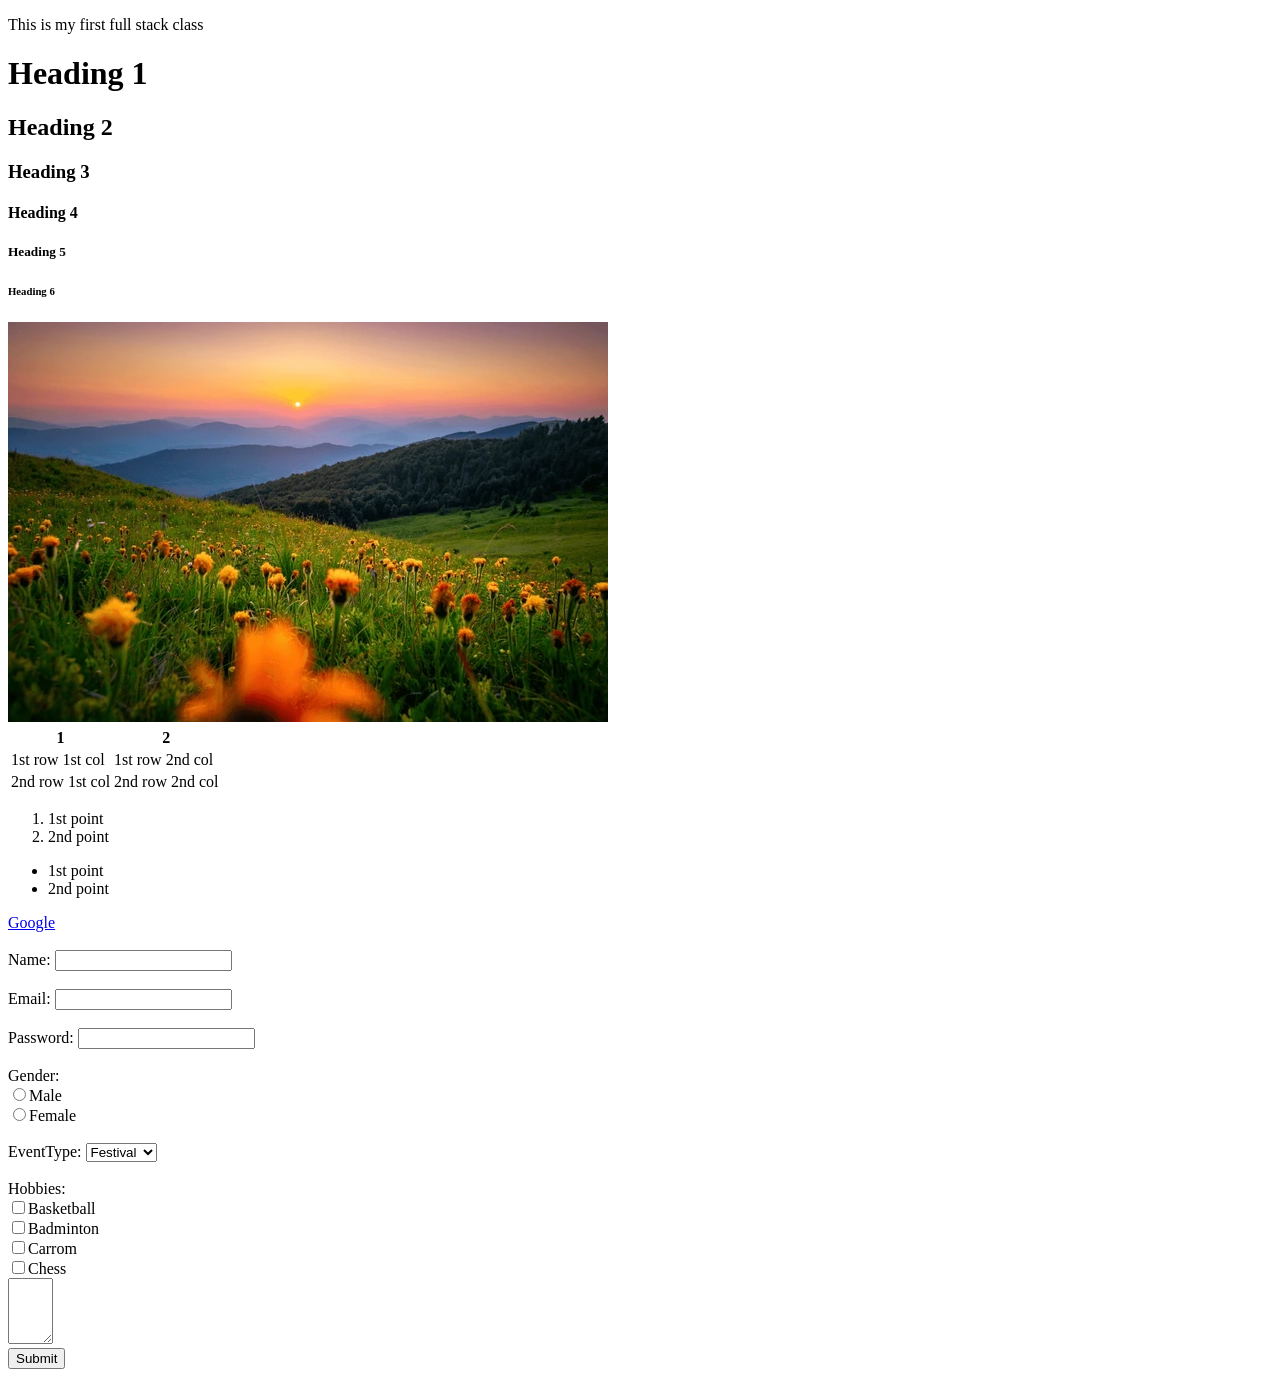
==== index.html @ 4fbf4e10 "First commit" ====
<!DOCTYPE html>
<html>
    <head>
        <title>My Website</title>
    </head>
    <body>
        <p> This is my first full stack class</p>
        <h1> Heading 1</h1>
        <h2> Heading 2</h2>
        <h3> Heading 3</h3>
        <h4> Heading 4</h4>
        <h5> Heading 5</h5>
        <h6> Heading 6</h6>
        <img src="image.jpg">
        <table>
            <tr>
                <th>1</th>
                <th>2</th>
            </tr>
            <tr>
                <td>1st row 1st col</td>
                <td>1st row 2nd col</td>
            </tr>
            <tr>
                <td>2nd row 1st col</td>
                <td>2nd row 2nd col</td>
            </tr>
        </table>
        <ol>
            <li>1st point</li>
            <li>2nd point</li>
        </ol>
        <ul>
            <li>1st point</li>
            <li>2nd point</li>
        </ul>
        <header></header>
        <footer></footer>
        <nav>
            <a href="https://google.com">Google</a>
        </nav>
        <br>
        <form>
            <label>Name: </label>
            <input type="name"><br><br>
            <label>Email: </label>
            <input type="email"><br><br>
            <label>Password: </label>
            <input type="password"><br><br>
            <label>Gender: </label><br>
            <input type="radio" name="gender">Male<br>
            <input type="radio" name="gender">Female<br><br>
            <label>EventType: </label>
            <select>
                <option>Festival</option>
                <option>Birthday</option>
                <option>Others</option>
            </select><br><br>
            <label>Hobbies: </label><br>
            <input type="checkbox" name="hobbies">Basketball<br>
            <input type="checkbox" name="hobbies">Badminton<br>
            <input type="checkbox" name="hobbies">Carrom<br>
            <input type="checkbox" name="hobbies">Chess<br>
            <textarea rows="4" cols="3"></textarea><br>


            <button>Submit</button>
        </form>



    </body>
</html>
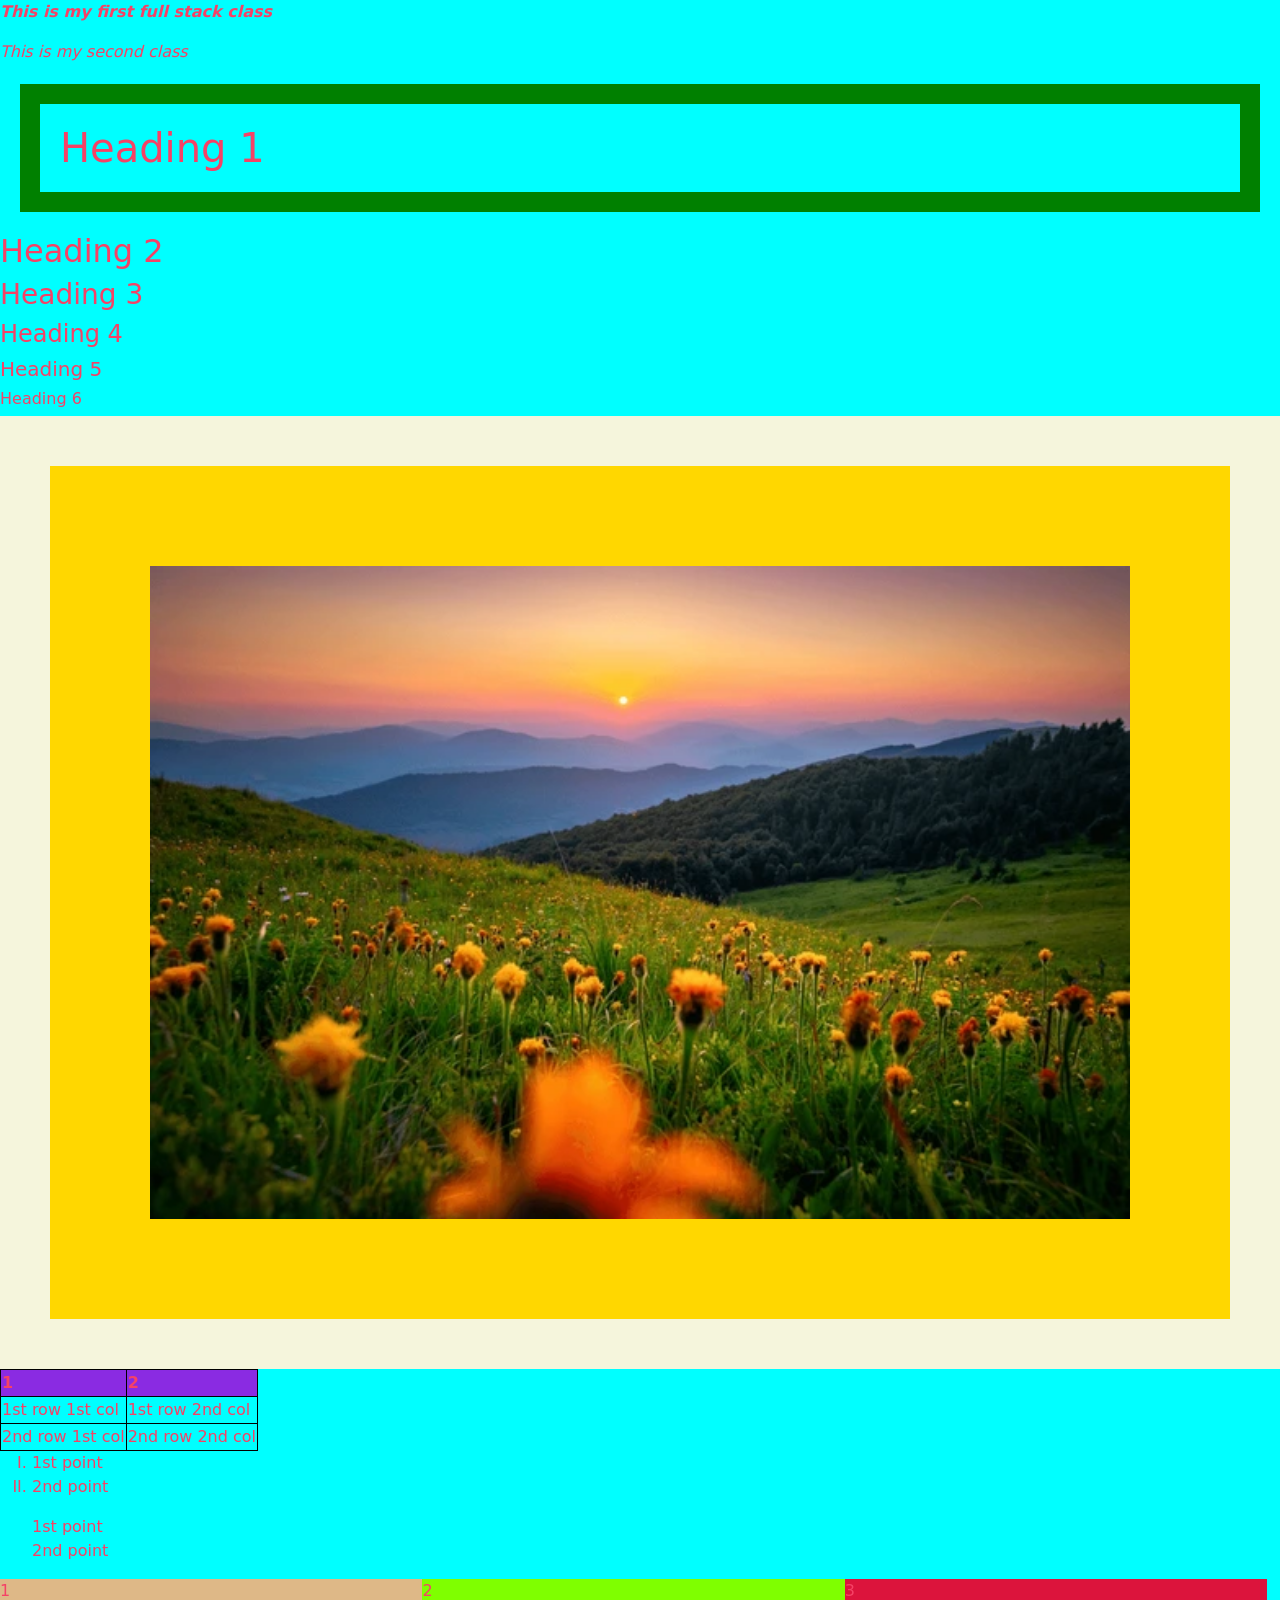
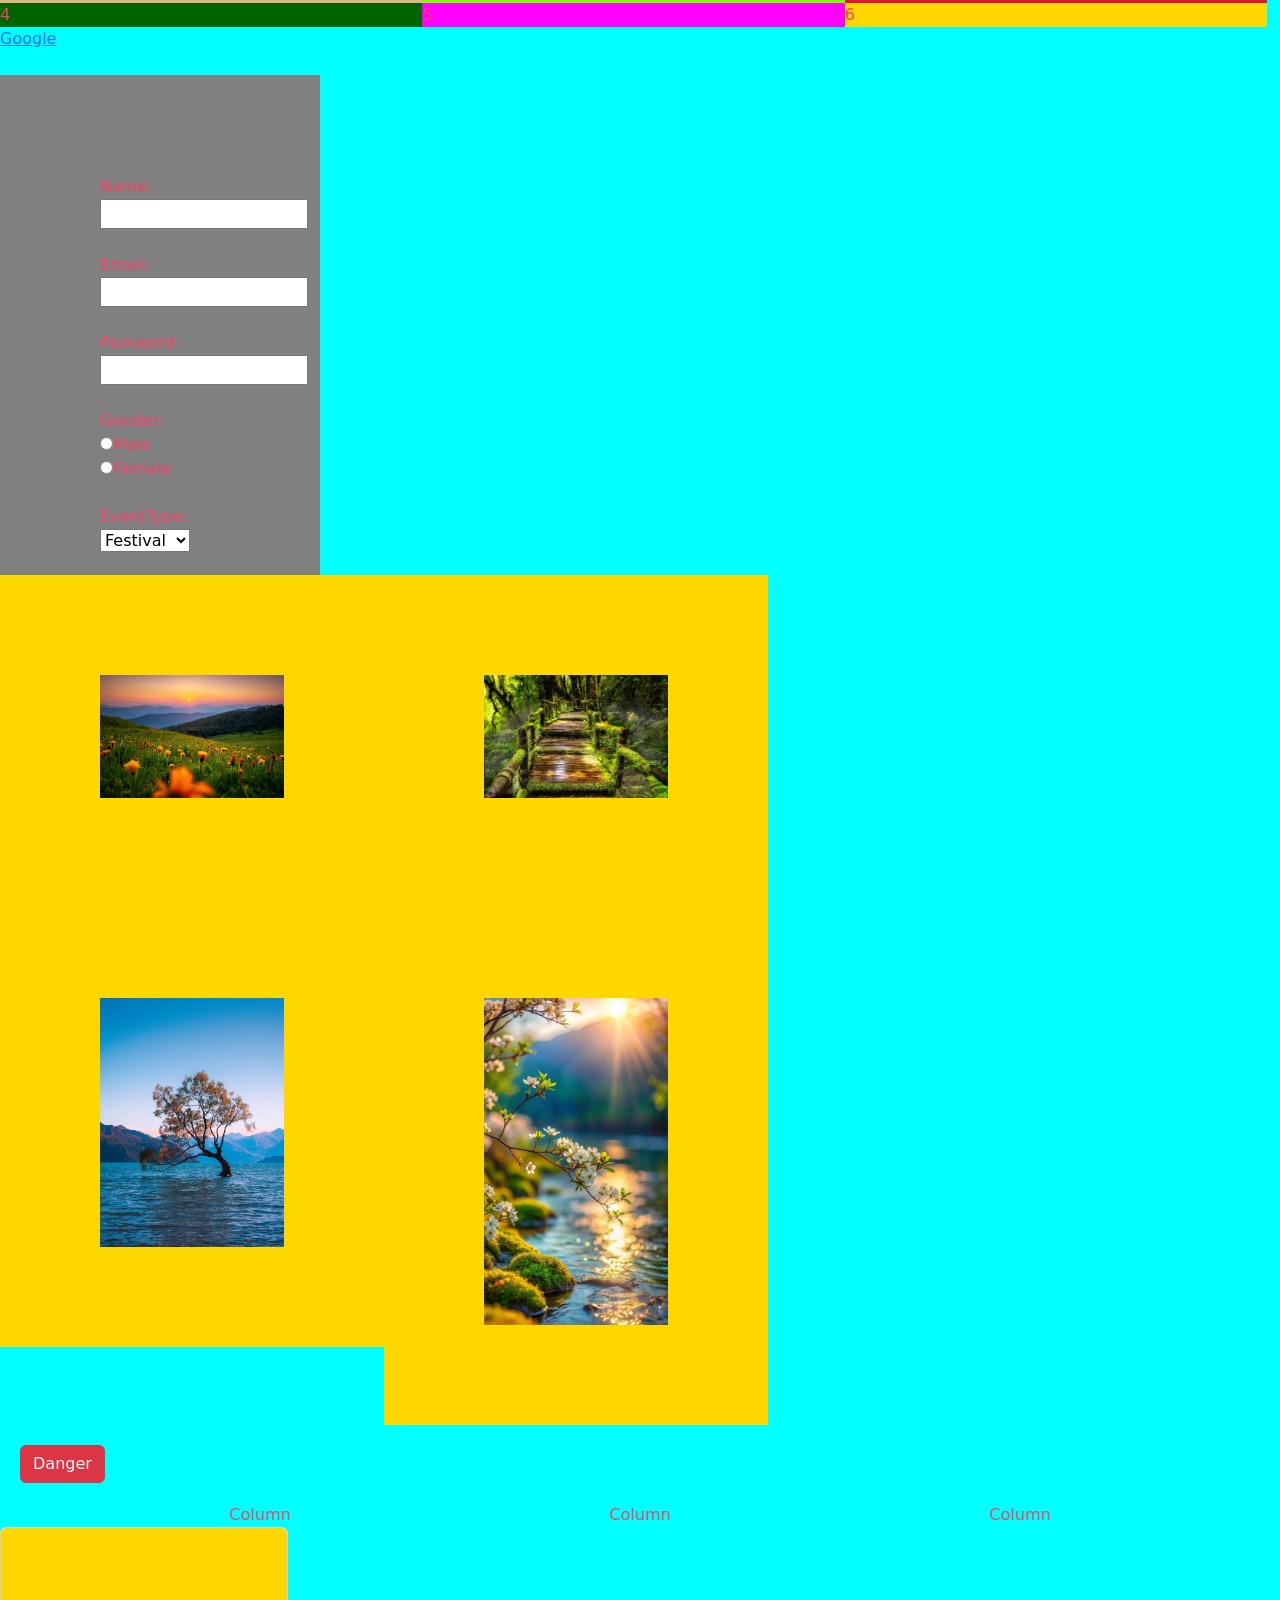
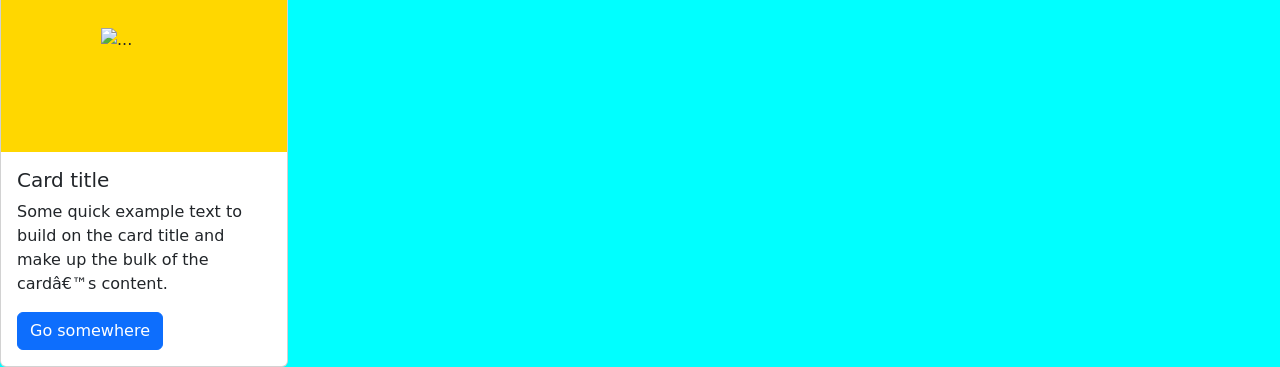
==== commit 01a454e5: "Responsive Design" ====
--- a/index.html
+++ b/index.html
@@ -1,17 +1,28 @@
 <!DOCTYPE html>
 <html>
     <head>
+        <meta name="viewport"content="width=device-width,initial-scale=1.0">
         <title>My Website</title>
+        <link href="https://cdn.jsdelivr.net/npm/bootstrap@5.3.8/dist/css/bootstrap.min.css" rel="stylesheet" integrity="sha384-sRIl4kxILFvY47J16cr9ZwB07vP4J8+LH7qKQnuqkuIAvNWLzeN8tE5YBujZqJLB" crossorigin="anonymous">
+        <link rel="stylesheet" href="style.css">
+        <!-- <style> -->
+            <!-- body{ -->
+                <!-- font-family: 'Segoe UI', Tahoma, Geneva, Verdana, sans-serif; -->
+            <!-- } -->
+        <!-- </style> -->
     </head>
-    <body>
-        <p> This is my first full stack class</p>
+    <body style="color:#f54266;background-color:aqua;">
+        <p id="p1"> This is my first full stack class</p>
+        <p id="p2">This is my second class</p>
         <h1> Heading 1</h1>
         <h2> Heading 2</h2>
         <h3> Heading 3</h3>
         <h4> Heading 4</h4>
         <h5> Heading 5</h5>
         <h6> Heading 6</h6>
-        <img src="image.jpg">
+        <div class="imgvideo">
+            <img src="image.jpg">
+        </div>
         <table>
             <tr>
                 <th>1</th>
@@ -34,6 +45,14 @@
             <li>1st point</li>
             <li>2nd point</li>
         </ul>
+        <div class="grid">
+            <div id="one">1</div>
+            <div id="two">2</div>
+            <div id="three">3</div>
+            <div id="four">4</div>
+            <div id="five">5</div>
+            <div id="six">6</div>
+        </div>
         <header></header>
         <footer></footer>
         <nav>
@@ -66,6 +85,42 @@
 
             <button>Submit</button>
         </form>
+        <div class="festivals">
+            <div id="festival1">
+                <img src="image.jpg">
+            </div>
+            <div id="festival2">
+                <img src="image2.jpg">
+            </div>
+            <div id="festival3">
+                <img src="img1.avif">
+            </div>
+            <div id="festival4">
+                <img src="image3.jpg">
+            </div>
+        </div>
+        <button type="button" class="btn btn-danger">Danger</button>
+        <div class="container text-center">
+  <div class="row">
+    <div class="col">
+      Column
+    </div>
+    <div class="col">
+      Column
+    </div>
+    <div class="col">
+      Column
+    </div>
+  </div>
+</div>
+        <div class="card" style="width: 18rem;">
+  <img src="..." class="card-img-top" alt="...">
+  <div class="card-body">
+    <h5 class="card-title">Card title</h5>
+    <p class="card-text">Some quick example text to build on the card title and make up the bulk of the card’s content.</p>
+    <a href="#" class="btn btn-primary">Go somewhere</a>
+  </div>
+</div>
 
 
 
--- a/style.css
+++ b/style.css
@@ -0,0 +1,115 @@
+/* p{ 
+    font-size:xx-large;
+    font-weight:bolder;
+/* } */
+
+h1{
+    padding: 20px;
+    border:20px solid green;
+    margin: 20px;
+}
+
+
+video{
+    height:auto;
+    width:100%;
+}
+.imgvideo{
+    background-color: beige;
+    padding: 50px;
+}
+#p1{
+    font-weight:600;
+    font-style: italic;
+}
+#p2{
+    font-style: italic;
+}
+
+ol{
+    list-style-type:upper-roman;
+
+}
+ul{
+    list-style: none;
+}
+table,td,th{
+    border: 1px solid black;
+    border-collapse: collapse;
+}
+th{
+    background-color: blueviolet
+}
+button{
+    background-color: aquamarine;
+    border-radius: 5px;
+    margin: 20px;
+}
+button:hover{
+    background-color: brown;
+
+}
+h1:hover{
+    color: blue;
+}
+form{
+    height:500px;
+    width:25%;
+    background-color: gray;
+    padding: 100px
+}
+
+
+#one{
+    /* grid-row: 1/2; */
+    background-color: burlywood;
+}
+#two{
+    /* grid-row:1/2; */
+    background-color: chartreuse;
+}
+#three{
+    /* grid-row:1/2; */
+    background-color: crimson;
+}
+#four{
+    /* grid-row:2/3; */
+    background-color: darkgreen;
+}
+#five{
+    /* grid-row:2/3; */
+    background-color: fuchsia;
+}
+#six{
+    /* grid-row:2/3; */
+    background-color: gold;
+}
+.festivals{
+    display: grid;
+    grid-template-columns: 30% 30%;
+}
+img{
+    height:auto;
+    width:100%;
+    background-color: gold;
+    padding: 100px;
+}
+.grid{
+    display: grid;
+}
+@media(min-width:1024px){
+    nav{
+        display: flex;
+        flex-direction: row;
+        gap:50px;
+    }
+}
+nav{
+    display: flex;
+    flex-direction: column;
+}
+.grid{
+    display: grid;
+    grid-template-columns:33% 33% 33%;
+    
+}
